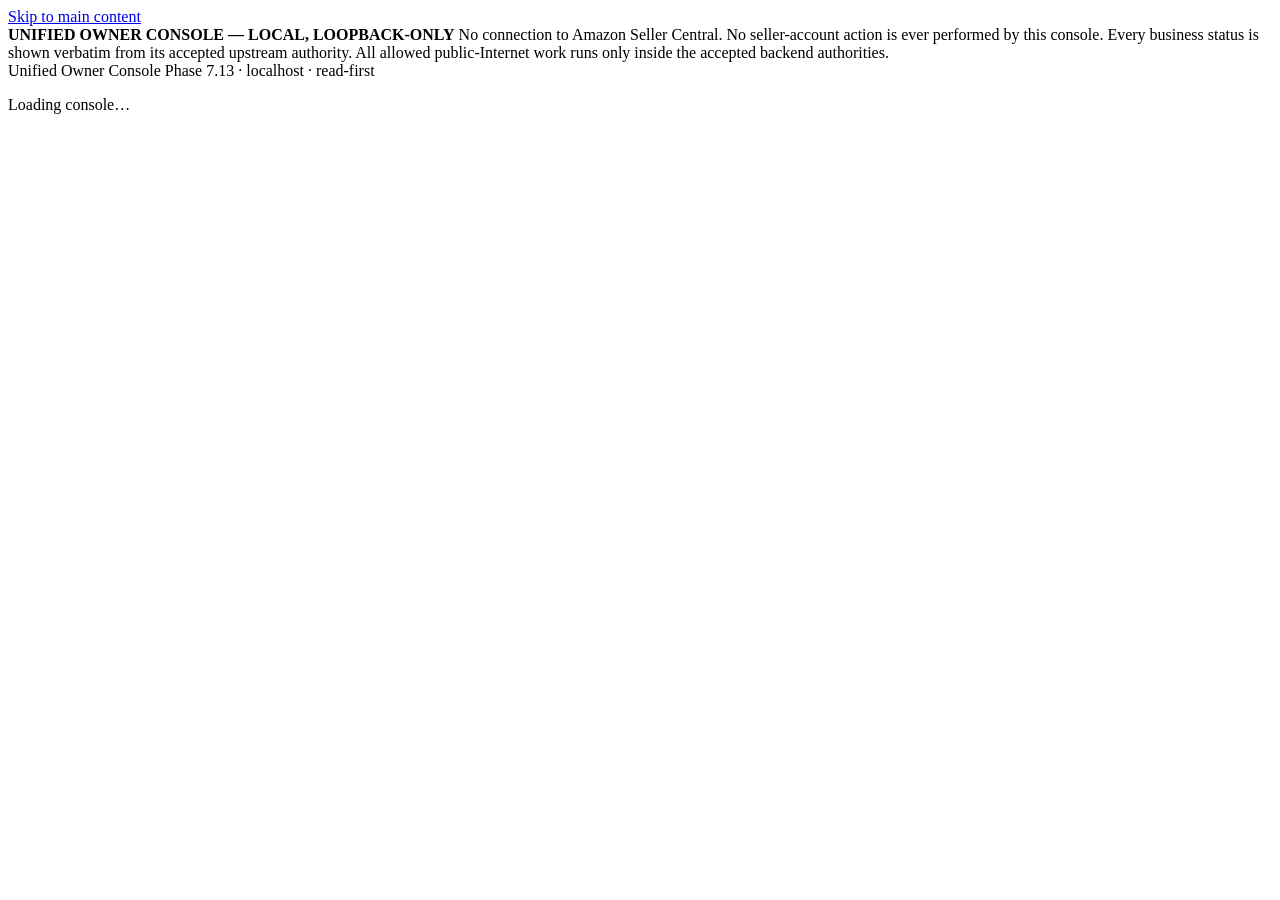
==== production/phase7_unified_owner_console_static/index.html @ 5eb13ed8 "feat(phase7.13): add unified owner console One local, loopback-only web console that unifies the acc" ====
<!doctype html>
<html lang="en">
<head>
  <meta charset="utf-8">
  <meta name="viewport" content="width=device-width, initial-scale=1">
  <meta name="referrer" content="no-referrer">
  <title>Unified Owner Console — Phase 7.13 (Local)</title>
  <link rel="stylesheet" href="/styles.css">
</head>
<body>
  <a class="skip-link" href="#content">Skip to main content</a>

  <div id="boundary-banner" role="note">
    <strong>UNIFIED OWNER CONSOLE — LOCAL, LOOPBACK-ONLY</strong>
    <span>No connection to Amazon Seller Central. No seller-account action is ever performed by this
      console. Every business status is shown verbatim from its accepted upstream authority. All
      allowed public-Internet work runs only inside the accepted backend authorities.</span>
  </div>

  <header id="statusbar" role="banner">
    <div class="status-left">
      <span class="app-title">Unified Owner Console</span>
      <span class="app-sub">Phase 7.13 · localhost · read-first</span>
    </div>
    <div class="status-right" id="status-metrics" aria-live="polite"></div>
  </header>

  <div id="shell">
    <nav id="sidebar" aria-label="Console sections">
      <ul id="nav-list"></ul>
    </nav>

    <main id="content" tabindex="-1" role="main">
      <nav id="breadcrumbs" aria-label="Breadcrumb"></nav>
      <noscript>
        <section class="panel">
          <h1>JavaScript is required for the interactive console</h1>
          <p>This console renders tables from local read-only API endpoints. With JavaScript disabled
             you can still read the raw data directly, for example
             <a href="/api/v1/overview">/api/v1/overview</a>,
             <a href="/api/v1/system">/api/v1/system</a>,
             <a href="/api/v1/activity">/api/v1/activity</a>.</p>
          <p>No connection to Amazon Seller Central is made and no seller-account action is performed.</p>
        </section>
      </noscript>
      <section id="view-root" aria-live="polite" aria-busy="false">
        <p class="loading">Loading console…</p>
      </section>
    </main>
  </div>

  <div id="toast" class="toast" role="status" hidden aria-live="polite"></div>

  <div id="modal-backdrop" hidden>
    <div id="modal" role="dialog" aria-modal="true" aria-labelledby="modal-title"
         aria-describedby="modal-desc">
      <h2 id="modal-title">Confirm action</h2>
      <div id="modal-desc"></div>
      <div id="modal-confirm-wrap" hidden>
        <label for="modal-phrase">Type the confirmation phrase exactly to proceed</label>
        <input id="modal-phrase" type="text" autocomplete="off" spellcheck="false"
               aria-describedby="modal-phrase-hint">
        <p id="modal-phrase-hint" class="em"></p>
      </div>
      <div id="modal-result" role="alert" aria-live="assertive"></div>
      <div class="modal-actions">
        <button id="modal-cancel" class="btn" type="button">Cancel</button>
        <button id="modal-execute" class="btn primary" type="button">Confirm &amp; run</button>
      </div>
    </div>
  </div>

  <svg width="0" height="0" style="position:absolute" aria-hidden="true" focusable="false">
    <use href="/icons.svg#icon-ok"></use>
  </svg>

  <script src="/app.js"></script>
</body>
</html>
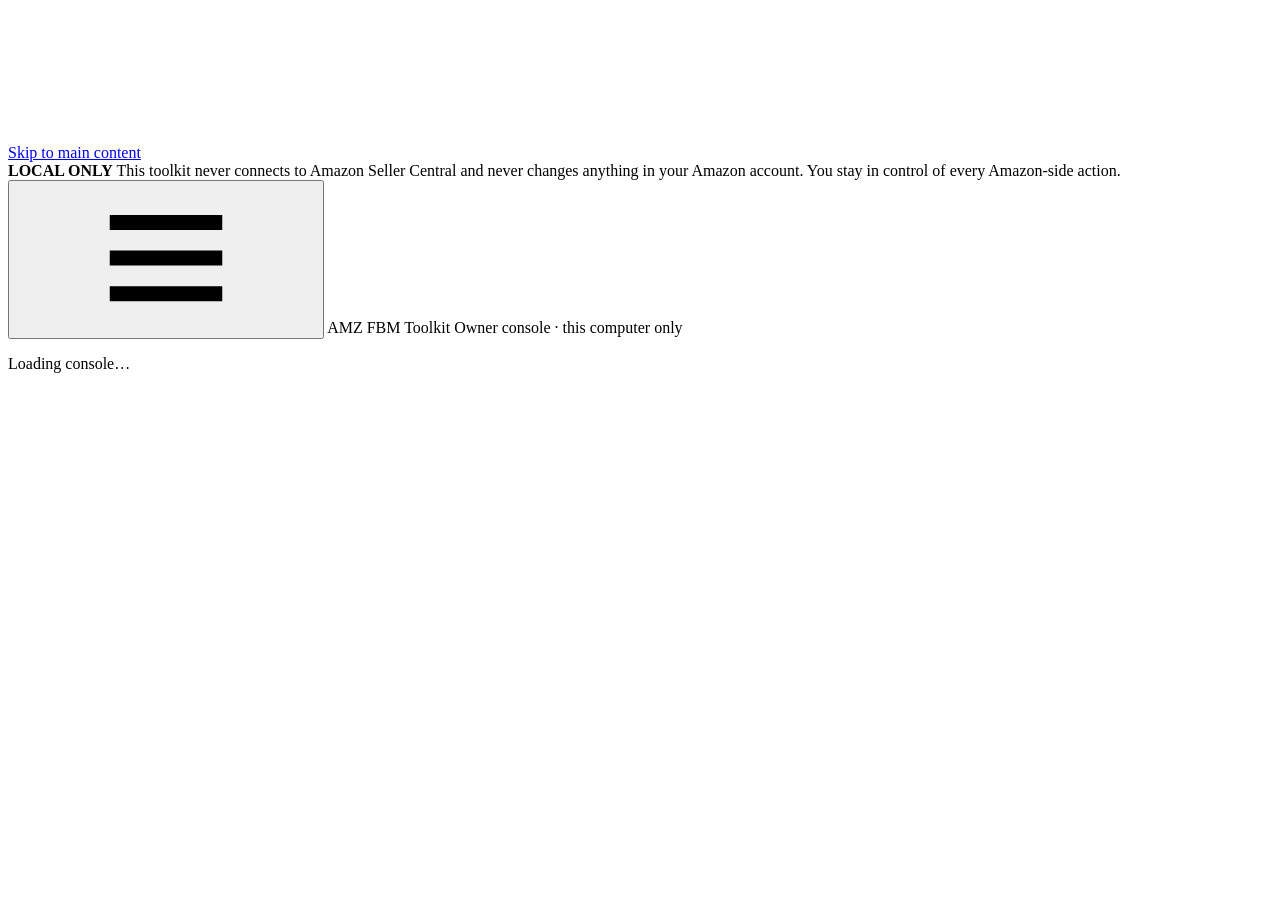
==== commit 49c045c3: "feat(phase7.14): add owner usability and pilot readiness Turn the accepted Phase 7.13 console into a" ====
--- a/production/phase7_unified_owner_console_static/index.html
+++ b/production/phase7_unified_owner_console_static/index.html
@@ -4,23 +4,82 @@
   <meta charset="utf-8">
   <meta name="viewport" content="width=device-width, initial-scale=1">
   <meta name="referrer" content="no-referrer">
-  <title>Unified Owner Console — Phase 7.13 (Local)</title>
+  <title>AMZ FBM Toolkit — Unified Owner Console (Local)</title>
+  <link rel="icon" href="/favicon.svg" type="image/svg+xml">
   <link rel="stylesheet" href="/styles.css">
 </head>
 <body>
   <a class="skip-link" href="#content">Skip to main content</a>
 
+  <!-- Icon sprite. Browsers do not resolve <use href> into a separate document, so the symbol set is
+       inlined here; /icons.svg serves the identical set and a Phase 7.14 test asserts they match.
+       No xmlns attribute: inline SVG in an HTML document is already parsed in the SVG namespace, and
+       omitting it keeps every front-end asset free of an absolute-URL literal. -->
+  <svg class="icon-sprite" aria-hidden="true" focusable="false">
+    <symbol id="icon-ok" viewBox="0 0 16 16">
+      <path fill="currentColor" d="M6.5 11.2 3.3 8l1.1-1.1 2.1 2.1 4.9-4.9L12.6 5z"/>
+    </symbol>
+    <symbol id="icon-warn" viewBox="0 0 16 16">
+      <path fill="currentColor" d="M8 1.5 15 14H1zM7.2 6v4h1.6V6zm0 5v1.6h1.6V11z"/>
+    </symbol>
+    <symbol id="icon-bad" viewBox="0 0 16 16">
+      <path fill="currentColor" d="M8 1a7 7 0 1 0 0 14A7 7 0 0 0 8 1zm3 9.1L9.9 11 8 9.1 6.1 11 5 10.1 6.9 8 5 6.1 6.1 5 8 6.9 9.9 5 11 6.1 9.1 8z"/>
+    </symbol>
+    <symbol id="icon-overview" viewBox="0 0 16 16">
+      <path fill="currentColor" d="M2 2h5v5H2zM9 2h5v5H9zM2 9h5v5H2zM9 9h5v5H9z"/>
+    </symbol>
+    <symbol id="icon-analysis" viewBox="0 0 16 16">
+      <path fill="currentColor" d="M2 13h12v1.5H2zM3.5 7h2v5h-2zM7 4h2v8H7zm3.5 3h2v5h-2z"/>
+    </symbol>
+    <symbol id="icon-actions" viewBox="0 0 16 16">
+      <path fill="currentColor" d="M2 3h9v1.6H2zm0 4h9v1.6H2zm0 4h6v1.6H2zm11.4-6.7 1.1 1.1-3.6 3.6-2.1-2.1 1.1-1.1 1 1z"/>
+    </symbol>
+    <symbol id="icon-followups" viewBox="0 0 16 16">
+      <path fill="currentColor" d="M8 1.5A6.5 6.5 0 1 0 14.5 8H13A5 5 0 1 1 8 3zm.8 2.2v4l3 1.8.8-1.3-2.3-1.4V3.7zM11 1.5h3.5V5z"/>
+    </symbol>
+    <symbol id="icon-research" viewBox="0 0 16 16">
+      <path fill="currentColor" d="M7 1.5a5.5 5.5 0 1 0 3.3 9.9l3.1 3.1 1.1-1.1-3.1-3.1A5.5 5.5 0 0 0 7 1.5zm0 1.6a3.9 3.9 0 1 1 0 7.8 3.9 3.9 0 0 1 0-7.8z"/>
+    </symbol>
+    <symbol id="icon-watch" viewBox="0 0 16 16">
+      <path fill="currentColor" d="M8 3C4.4 3 1.6 5.6.5 8c1.1 2.4 3.9 5 7.5 5s6.4-2.6 7.5-5c-1.1-2.4-3.9-5-7.5-5zm0 1.7A3.3 3.3 0 1 1 8 11.3 3.3 3.3 0 0 1 8 4.7zm0 1.6a1.7 1.7 0 1 0 0 3.4 1.7 1.7 0 0 0 0-3.4z"/>
+    </symbol>
+    <symbol id="icon-alerts" viewBox="0 0 16 16">
+      <path fill="currentColor" d="M8 1.2A3.9 3.9 0 0 0 4.1 5v2.6L2.6 10v1.2h10.8V10l-1.5-2.4V5A3.9 3.9 0 0 0 8 1.2zM6.4 12.2a1.6 1.6 0 0 0 3.2 0z"/>
+    </symbol>
+    <symbol id="icon-notifications" viewBox="0 0 16 16">
+      <path fill="currentColor" d="M1.5 3h13v1L8 8.4 1.5 4zm0 2.8L8 10.1l6.5-4.3V13h-13z"/>
+    </symbol>
+    <symbol id="icon-backup" viewBox="0 0 16 16">
+      <path fill="currentColor" d="M8 1.6c-3 0-5.4 1-5.4 2.3S5 6.2 8 6.2s5.4-1 5.4-2.3S11 1.6 8 1.6zM2.6 6v2.2c0 1.3 2.4 2.3 5.4 2.3s5.4-1 5.4-2.3V6c-1.2.9-3.2 1.4-5.4 1.4S3.8 6.9 2.6 6zm0 4.2v1.9c0 1.3 2.4 2.3 5.4 2.3s5.4-1 5.4-2.3v-1.9c-1.2.9-3.2 1.4-5.4 1.4s-4.2-.5-5.4-1.4z"/>
+    </symbol>
+    <symbol id="icon-system" viewBox="0 0 16 16">
+      <path fill="currentColor" d="M8 1 2 3v5c0 3.5 2.6 6.2 6 7 3.4-.8 6-3.5 6-7V3zm-.8 3.4h1.6v4.2H7.2zm0 5.2h1.6v1.6H7.2z"/>
+    </symbol>
+    <symbol id="icon-activity" viewBox="0 0 16 16">
+      <path fill="currentColor" d="M1 8h3l2-5 3 10 2-5h4v1.4H12l-3 6-3-10-1.2 2.6H1z"/>
+    </symbol>
+    <symbol id="icon-menu" viewBox="0 0 16 16">
+      <path fill="currentColor" d="M2 3.4h12V5H2zm0 3.8h12v1.6H2zm0 3.8h12v1.6H2z"/>
+    </symbol>
+    <symbol id="icon-next" viewBox="0 0 16 16">
+      <path fill="currentColor" d="M6 3.1 10.9 8 6 12.9 4.9 11.8 8.7 8 4.9 4.2z"/>
+    </symbol>
+  </svg>
+
   <div id="boundary-banner" role="note">
-    <strong>UNIFIED OWNER CONSOLE — LOCAL, LOOPBACK-ONLY</strong>
-    <span>No connection to Amazon Seller Central. No seller-account action is ever performed by this
-      console. Every business status is shown verbatim from its accepted upstream authority. All
-      allowed public-Internet work runs only inside the accepted backend authorities.</span>
+    <strong>LOCAL ONLY</strong>
+    <span>This toolkit never connects to Amazon Seller Central and never changes anything in your
+      Amazon account. You stay in control of every Amazon-side action.</span>
   </div>
 
   <header id="statusbar" role="banner">
     <div class="status-left">
-      <span class="app-title">Unified Owner Console</span>
-      <span class="app-sub">Phase 7.13 · localhost · read-first</span>
+      <button id="sidebar-toggle" class="icon-btn" type="button" aria-expanded="true"
+              aria-controls="sidebar" aria-label="Hide or show the menu">
+        <svg class="icon" aria-hidden="true" focusable="false"><use href="#icon-menu"></use></svg>
+      </button>
+      <span class="app-title">AMZ FBM Toolkit</span>
+      <span class="app-sub">Owner console · this computer only</span>
     </div>
     <div class="status-right" id="status-metrics" aria-live="polite"></div>
   </header>
@@ -32,12 +91,14 @@
 
     <main id="content" tabindex="-1" role="main">
       <nav id="breadcrumbs" aria-label="Breadcrumb"></nav>
+      <div id="global-feedback" role="status" aria-live="polite"></div>
       <noscript>
         <section class="panel">
           <h1>JavaScript is required for the interactive console</h1>
           <p>This console renders tables from local read-only API endpoints. With JavaScript disabled
              you can still read the raw data directly, for example
              <a href="/api/v1/overview">/api/v1/overview</a>,
+             <a href="/api/v1/next-action">/api/v1/next-action</a>,
              <a href="/api/v1/system">/api/v1/system</a>,
              <a href="/api/v1/activity">/api/v1/activity</a>.</p>
           <p>No connection to Amazon Seller Central is made and no seller-account action is performed.</p>
@@ -55,25 +116,25 @@
     <div id="modal" role="dialog" aria-modal="true" aria-labelledby="modal-title"
          aria-describedby="modal-desc">
       <h2 id="modal-title">Confirm action</h2>
+      <p id="modal-canonical" class="modal-canonical"></p>
+      <div id="modal-readiness" class="modal-readiness"></div>
       <div id="modal-desc"></div>
       <div id="modal-confirm-wrap" hidden>
+        <p id="modal-phrase-required" class="modal-phrase-required"></p>
         <label for="modal-phrase">Type the confirmation phrase exactly to proceed</label>
         <input id="modal-phrase" type="text" autocomplete="off" spellcheck="false"
-               aria-describedby="modal-phrase-hint">
-        <p id="modal-phrase-hint" class="em"></p>
+               autocapitalize="off" autocorrect="off" aria-describedby="modal-phrase-hint">
+        <p id="modal-phrase-hint" class="em" aria-live="polite"></p>
       </div>
       <div id="modal-result" role="alert" aria-live="assertive"></div>
       <div class="modal-actions">
-        <button id="modal-cancel" class="btn" type="button">Cancel</button>
-        <button id="modal-execute" class="btn primary" type="button">Confirm &amp; run</button>
+        <button id="modal-cancel" class="btn" type="button" data-act="modal:cancel">Cancel</button>
+        <button id="modal-execute" class="btn primary" type="button"
+                data-act="modal:execute">Confirm &amp; run</button>
       </div>
     </div>
   </div>
 
-  <svg width="0" height="0" style="position:absolute" aria-hidden="true" focusable="false">
-    <use href="/icons.svg#icon-ok"></use>
-  </svg>
-
   <script src="/app.js"></script>
 </body>
 </html>
